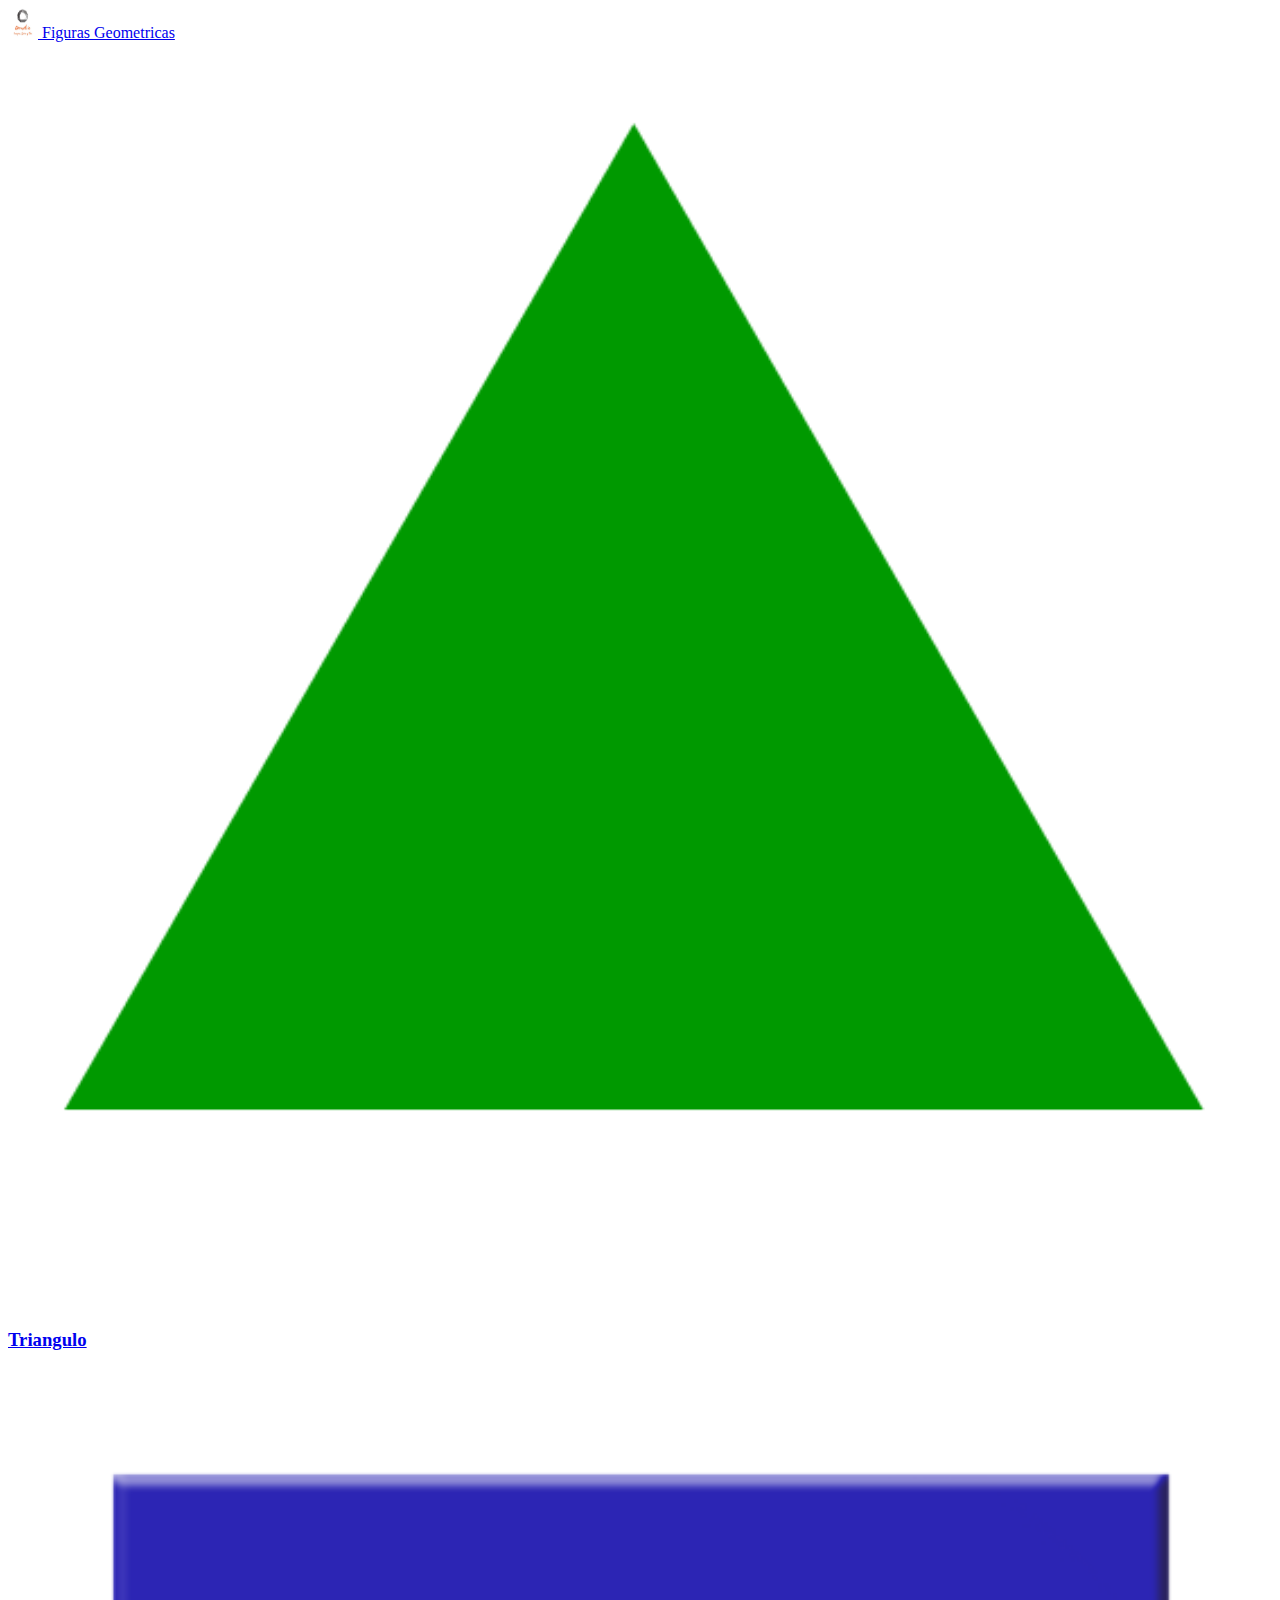
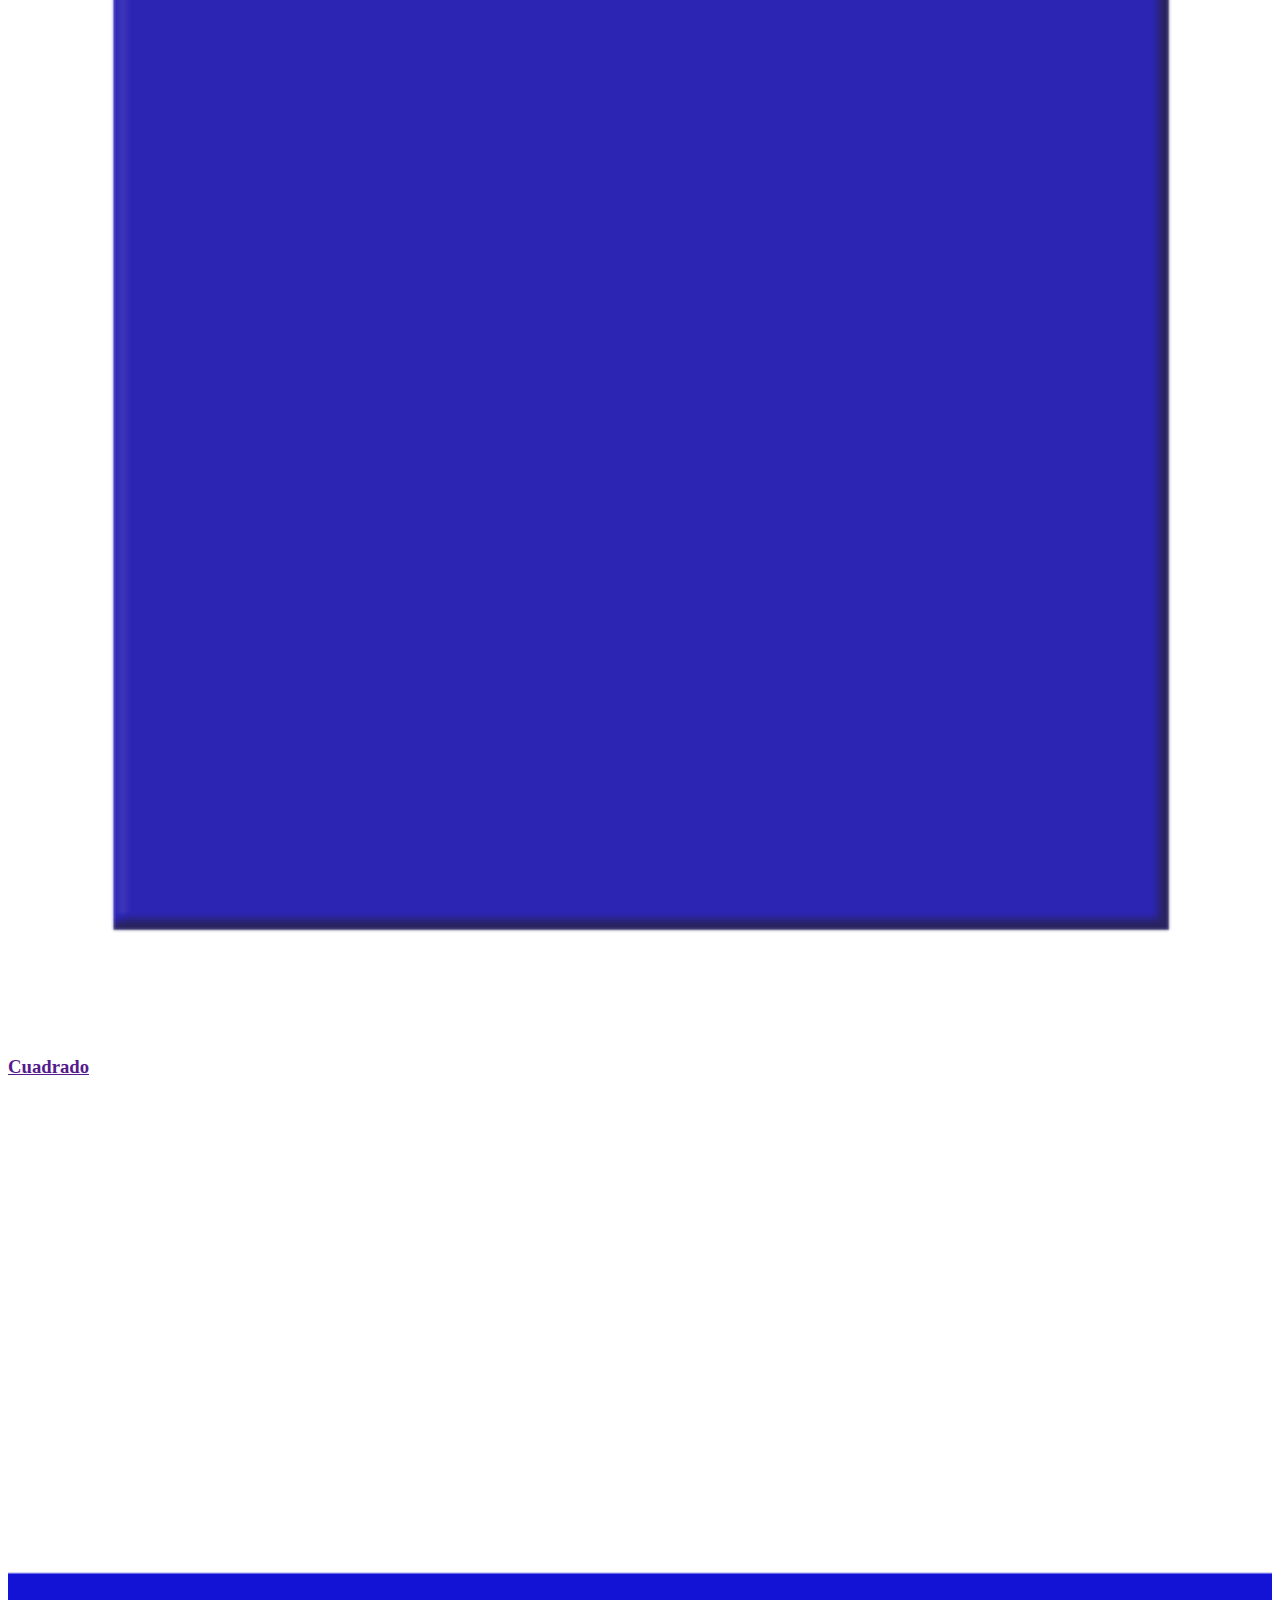
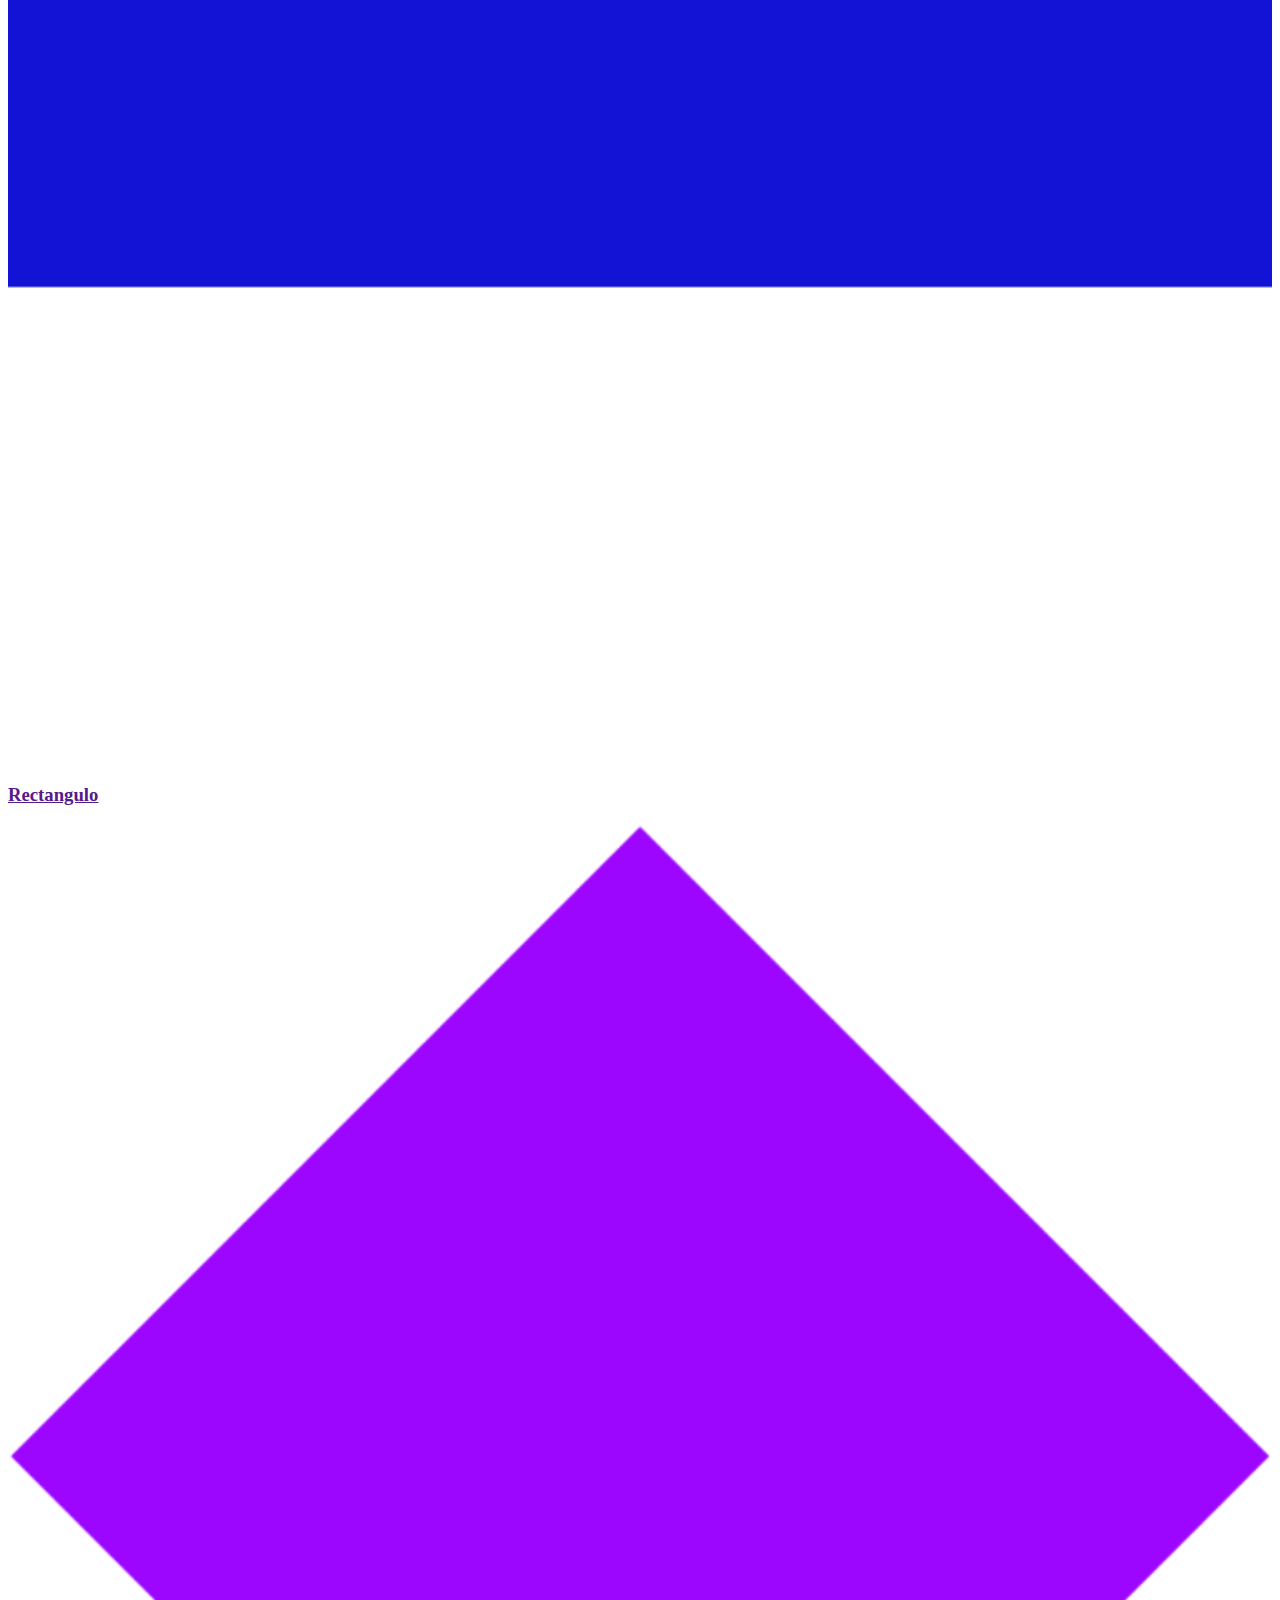
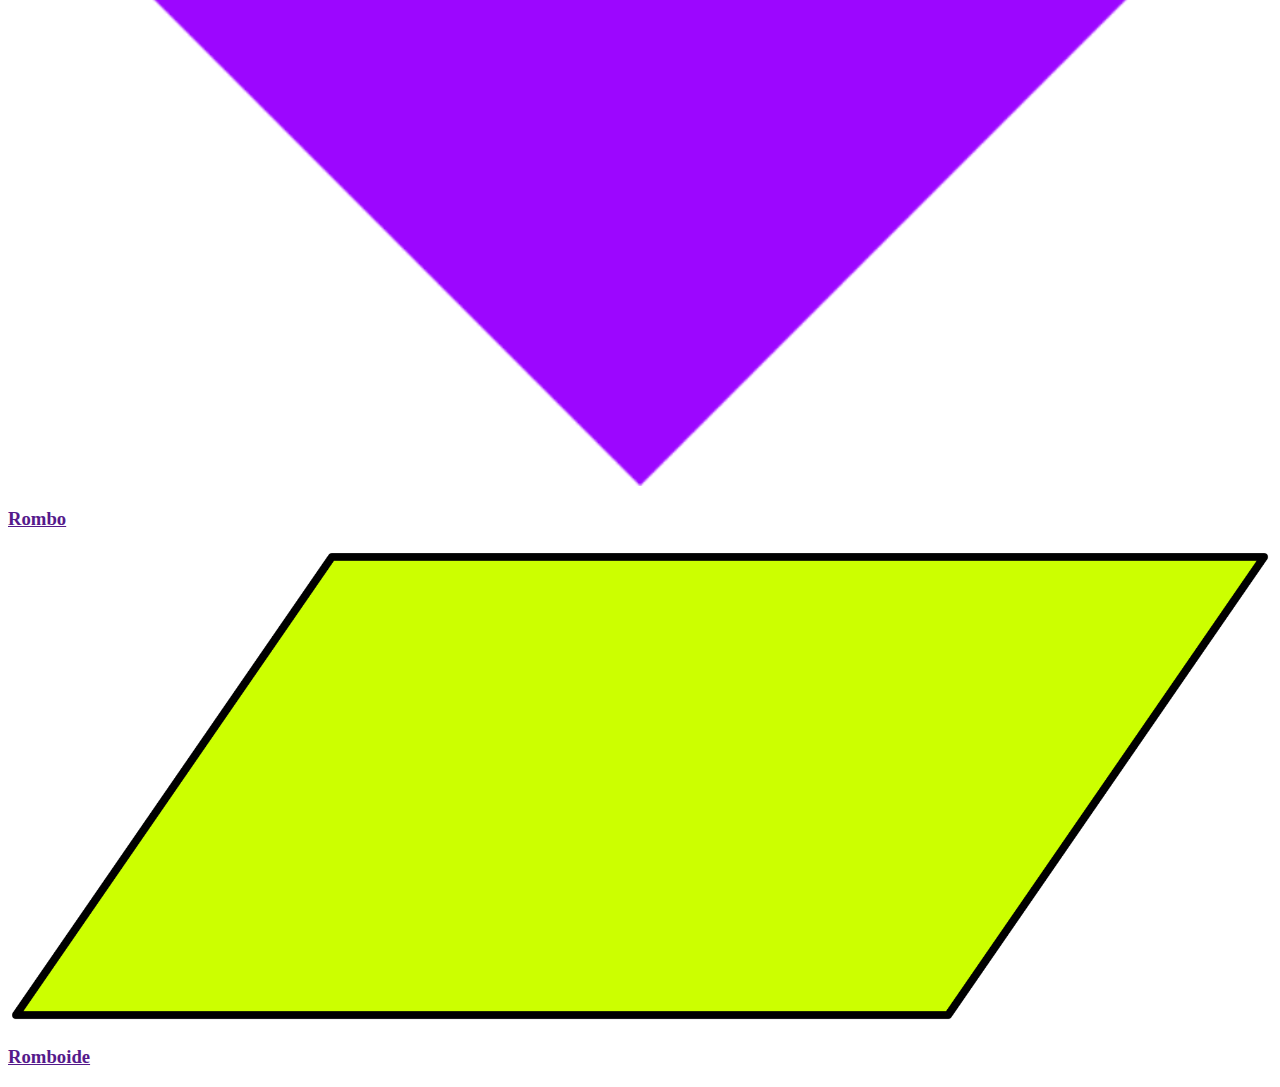
==== index.html @ 46270851 "primer commit" ====
<!DOCTYPE html>
<html lang="en">

<head>
    <meta charset="UTF-8">
    <meta name="viewport" content="width=device-width, initial-scale=1.0">
    <title>Figuras geometricas</title>
    <link rel="stylesheet" href="https://cdn.jsdelivr.net/npm/bootstrap@4.5.3/dist/css/bootstrap.min.css" integrity="sha384-TX8t27EcRE3e/ihU7zmQxVncDAy5uIKz4rEkgIXeMed4M0jlfIDPvg6uqKI2xXr2" crossorigin="anonymous">
</head>

<body>

    <nav class="navbar navbar-dark bg-primary">
        <a class="navbar-brand" href="#">
            <img src="img/logo.jpg" width="30" height="30" class="d-inline-block align-top" alt="" loading="lazy"> Figuras Geometricas
        </a>
    </nav>

    <div class="container mt-5">
        <div class="row d-flex justify-content-between">
            <div class="col-12 col-sm-12 col-lg-3 col-xl-3 text-center">
                <a href="figuras/triangulo.html">
                    <img src="img/triangulo.png" alt="" class="img-fluid" width="100%">
                    <h3>Triangulo</h3>
                </a>
            </div>
            <div class="col-12 col-sm-12 col-lg-3 col-xl-3 text-center">
                <a href="">
                    <img src="img/cuadrado.png" alt="" class="img-fluid" width="100%">
                    <h3>Cuadrado</h3>
                </a>
            </div>
            <div class="col-12 col-sm-12 col-lg-3 col-xl-3 text-center">
                <a href="">
                    <img src="img/rectangulo.png" alt="" class="img-fluid" width="100%">
                    <h3>Rectangulo</h3>
                </a>
            </div>
            <div class="col-12 col-sm-12 col-lg-3 col-xl-3 text-center">
                <a href="">
                    <img src="img/rombo.png" alt="" class="img-fluid" width="100%">
                    <h3>Rombo</h3>
                </a>
            </div>
        </div>
        <div class="row mt-5">
            <div class="col-12 col-sm-12 col-lg-3 col-xl-3 text-center">
                <a href="">
                    <img src="img/romboide.png" alt="" class="img-fluid" width="100%">
                    <h3>Romboide</h3>
                </a>
            </div>
        </div>
    </div>

    <script src="https://code.jquery.com/jquery-3.5.1.slim.min.js" integrity="sha384-DfXdz2htPH0lsSSs5nCTpuj/zy4C+OGpamoFVy38MVBnE+IbbVYUew+OrCXaRkfj" crossorigin="anonymous"></script>
    <script src="https://cdn.jsdelivr.net/npm/popper.js@1.16.1/dist/umd/popper.min.js" integrity="sha384-9/reFTGAW83EW2RDu2S0VKaIzap3H66lZH81PoYlFhbGU+6BZp6G7niu735Sk7lN" crossorigin="anonymous"></script>
    <script src="https://cdn.jsdelivr.net/npm/bootstrap@4.5.3/dist/js/bootstrap.min.js" integrity="sha384-w1Q4orYjBQndcko6MimVbzY0tgp4pWB4lZ7lr30WKz0vr/aWKhXdBNmNb5D92v7s" crossorigin="anonymous"></script>
</body>

</html>
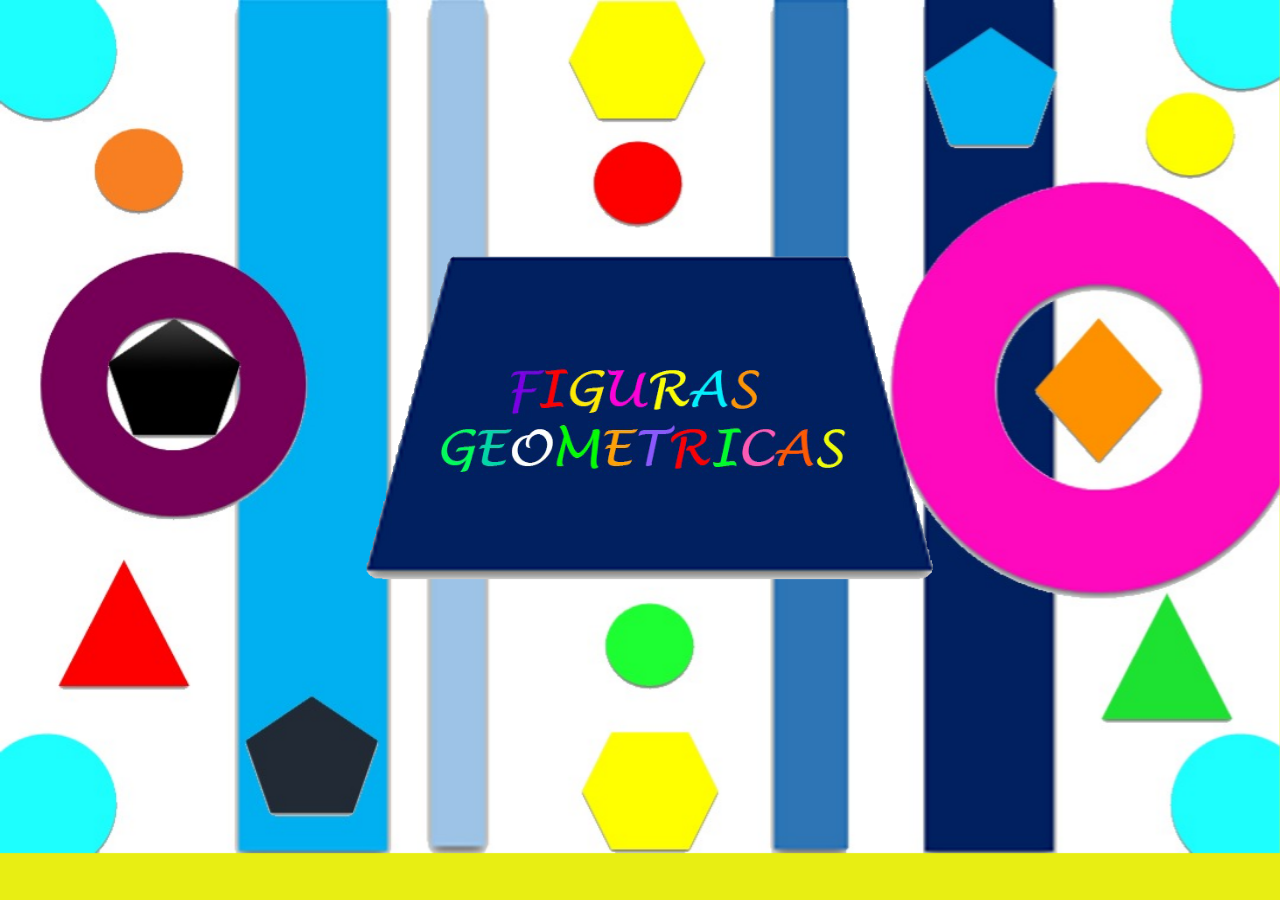
==== commit 06b49bc4: "actualizaciones" ====
--- a/index.html
+++ b/index.html
@@ -1,61 +1,76 @@
 <!DOCTYPE html>
-<html lang="en">
+<html>
 
-<head>
-    <meta charset="UTF-8">
-    <meta name="viewport" content="width=device-width, initial-scale=1.0">
-    <title>Figuras geometricas</title>
-    <link rel="stylesheet" href="https://cdn.jsdelivr.net/npm/bootstrap@4.5.3/dist/css/bootstrap.min.css" integrity="sha384-TX8t27EcRE3e/ihU7zmQxVncDAy5uIKz4rEkgIXeMed4M0jlfIDPvg6uqKI2xXr2" crossorigin="anonymous">
-</head>
+<head></head>
+<title>FIGURAS GEOEMTRICAS</title>
+<style type="text/css">
+    html,
+    body {
+        height: 100%;
+        width: 100%;
+        padding: 0;
+        margin: 0;
+    }
+    
+    #full-screen-background-image {
+        z-index: -999;
+        width: 100%;
+        height: auto;
+        position: fixed;
+        top: 0;
+        left: 0;
+    }
+</style>
 
-<body>
 
-    <nav class="navbar navbar-dark bg-primary">
-        <a class="navbar-brand" href="#">
-            <img src="img/logo.jpg" width="30" height="30" class="d-inline-block align-top" alt="" loading="lazy"> Figuras Geometricas
-        </a>
-    </nav>
+<body bgcolor="#E8EE13">
 
-    <div class="container mt-5">
-        <div class="row d-flex justify-content-between">
-            <div class="col-12 col-sm-12 col-lg-3 col-xl-3 text-center">
-                <a href="figuras/triangulo.html">
-                    <img src="img/triangulo.png" alt="" class="img-fluid" width="100%">
-                    <h3>Triangulo</h3>
-                </a>
-            </div>
-            <div class="col-12 col-sm-12 col-lg-3 col-xl-3 text-center">
-                <a href="">
-                    <img src="img/cuadrado.png" alt="" class="img-fluid" width="100%">
-                    <h3>Cuadrado</h3>
-                </a>
-            </div>
-            <div class="col-12 col-sm-12 col-lg-3 col-xl-3 text-center">
-                <a href="">
-                    <img src="img/rectangulo.png" alt="" class="img-fluid" width="100%">
-                    <h3>Rectangulo</h3>
-                </a>
-            </div>
-            <div class="col-12 col-sm-12 col-lg-3 col-xl-3 text-center">
-                <a href="">
-                    <img src="img/rombo.png" alt="" class="img-fluid" width="100%">
-                    <h3>Rombo</h3>
-                </a>
-            </div>
-        </div>
-        <div class="row mt-5">
-            <div class="col-12 col-sm-12 col-lg-3 col-xl-3 text-center">
-                <a href="">
-                    <img src="img/romboide.png" alt="" class="img-fluid" width="100%">
-                    <h3>Romboide</h3>
-                </a>
-            </div>
-        </div>
-    </div>
+    <script>
+        //<![CDATA[
+        function right(e) {
+            if (navigator.appName == 'Netscape' && e.which == 3) {
+                alert('Prohibido clic derecho');
+                return false;
+            } else
+            if (navigator.appName == 'Microsoft Internet Explorer' &&
+                event.button == 2) {
+                alert('Prohibido clic derecho');
+                return false;
+            }
+            return true;
+        }
+        document.onmousedown = right;
+        //]]>
+        window.onload = function() {
+            alert('Bienvenido a esta pagina');
+        }
+        document.oncontextmenu = function() {
+            return false
+        }
+    </script>
+    <style>
+        #fechahoy {
+            font-size: 1.2em;
+            color: green;
+            margin: 12px;
+        }
+    </style>
 
-    <script src="https://code.jquery.com/jquery-3.5.1.slim.min.js" integrity="sha384-DfXdz2htPH0lsSSs5nCTpuj/zy4C+OGpamoFVy38MVBnE+IbbVYUew+OrCXaRkfj" crossorigin="anonymous"></script>
-    <script src="https://cdn.jsdelivr.net/npm/popper.js@1.16.1/dist/umd/popper.min.js" integrity="sha384-9/reFTGAW83EW2RDu2S0VKaIzap3H66lZH81PoYlFhbGU+6BZp6G7niu735Sk7lN" crossorigin="anonymous"></script>
-    <script src="https://cdn.jsdelivr.net/npm/bootstrap@4.5.3/dist/js/bootstrap.min.js" integrity="sha384-w1Q4orYjBQndcko6MimVbzY0tgp4pWB4lZ7lr30WKz0vr/aWKhXdBNmNb5D92v7s" crossorigin="anonymous"></script>
+    <img alt="full screen background image" src="./img/fondo3.1.jpg" id="full-screen-background-image">
+    <center>
+        <br>
+        <br>
+        <br>
+        <br>
+        <br>
+        <br>
+        <a title="fondo" href="home.html">
+            <img alt="fondo" src="img/fondo3.2" width="945" height="590" /></a>
+    </center>
+    </img>
+
+
+
 </body>
 
 </html>